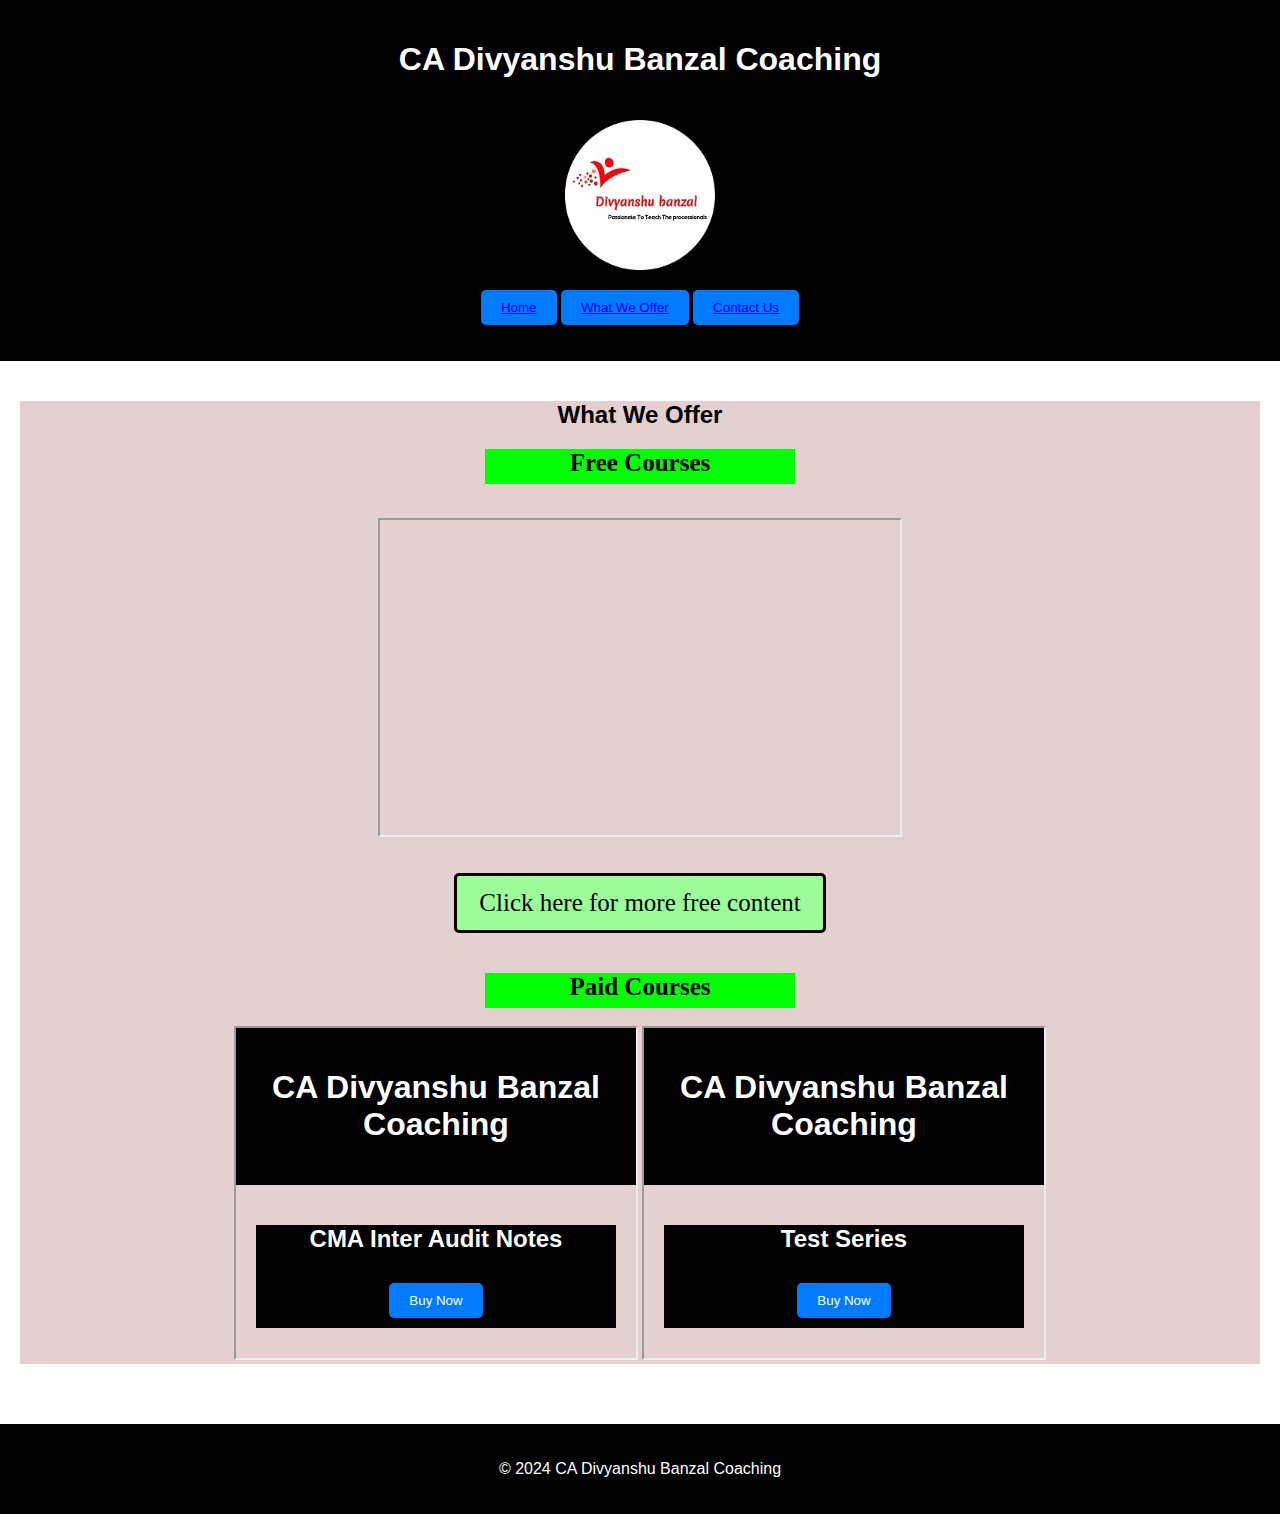
==== courses.html @ 65fd0cba "Add files via upload" ====
<!DOCTYPE html>
<html lang="en">
<head>
    <meta charset="UTF-8">
    <meta name="viewport" content="width=device-width, initial-scale=1.0">
    <title>CA Divyanshu Banzal Coaching - Courses</title>
    <link rel="stylesheet" href="styles.css">
</head>
<body>
    <header>
        <h1>CA Divyanshu Banzal Coaching</h1>
        <img src="logo.png" alt="Coaching Logo" id="coaching-logo">
		 <nav>
        <ul>
            <button><a href="index.html">Home</a></button>
            <button><a href="courses.html">What We Offer</a></button>
            <button><a href="contact.html">Contact Us</a></button>
        </ul>
    </nav>
    </header>
    <main id="courses">
        <section class="courses-content">
            <h2>What We Offer</h2>
            <div class="partition">
                <h3 id="colorstrip" style="font-family:verdana;">Free Courses</h3>
				</br>
                <div class="video-container">
                    <p align="center">
					<iframe width="520" height="315" src="https://www.youtube.com/embed/bM5A6HJC7Rc?si=uMJ-a1aLhA4Mf4lM" frameborder="1" allowfullscreen> </iframe>
					</p>
				</div>
				<div>	
					<p align="center">
					<button id="youtube"><a src="https://www.youtube.com/@CA.Divyanshubanzal">Click here for more free content</a></button>
					</p>
                </div>
            </div>
            <div class="partition">
                <h1 id="colorstrip">Paid Courses</h1>
				</br>
				 <iframe width="400" height="330" src="paid-course.html" frameborder="2" allowfullscreen>CMA Inter Audit Notes</iframe>
                 <iframe width="400" height="330" src="Testseries.html" frameborder="2" allowfullscreen>Test Series</iframe>
                
            </div>
        </section>
    </main>

    <footer>
        <p>&copy; 2024 CA Divyanshu Banzal Coaching</p>
    </footer>
</body>
</html>
---- styles.css ----
/* Global Styles */
/* Global Styles */
/* Add styles for buttons */
button {
    padding: 10px 20px;
    background-color: #007bff;
    color: #fff;
    border: none;
    border-radius: 5px;
    cursor: pointer;
    transition: background-color 0.3s, transform 0.2s;
}

button:hover {
    background-color: #0056b3;
    transform: scale(1.05);
}

/* Home Page Styles */
/* Add styles for home page buttons */
.home-content button {
    margin: 10px;
}

/* Courses Page Styles */
/* Add styles for courses page buttons */
.courses-content button {
    margin: 10px;
}

/* Paid Course Page Styles */
/* Add styles for paid course page buttons */
.paid-course-content button {
    margin: 10px;
}

/* Contact Us Page Styles */
/* Add styles for contact page buttons */
.contact-content button {
    margin: 10px;
}

body {
    font-family: Arial, sans-serif;
    margin: 0;
    padding: 0;
}

header {
    background-color: #000000;
    color: #fff;
    text-align: center;
    padding: 20px 0;
}

nav ul {
    list-style-type: none;
    padding: 0;
    text-align: center;
}

nav ul li {
    display: inline;
    margin: 0 10px;
}

main {
    padding: 20px;
}

footer {
    background-color: #000000;
	color: #fff;
    text-align: center;
    padding: 20px 0;
}

/* Home Page Styles */
.home-content {
    text-align: center;
	background-color: #e4d0d0;
}

#coaching-logo {
    width: 150px;
    height: 150px;
    margin-top: 20px;
}

/* Courses Page Styles */
.courses-content {
    text-align: center;
	background-color: #e4d0d0;
}

.partition {
    margin-bottom: 40px;
}

.video-container {
    display: grid;
    grid-template-columns: repeat(auto-fit, minmax(250px, 1fr));
    gap: 20px;
}

/* Paid Course Page Styles */
.paid-course-content {
    text-align: center;
	background-color: black;
	color: white;
}

.popup {
    display: none;
    position: fixed;
    z-index: 1;
    left: 0;
    top: 0;
    width: 100%;
    height: 100%;
    overflow: auto;
    background-color: rgba(0, 0, 0, 0.5);
}

.popup-content {
    background-color: #fefefe;
    margin: 10% auto;
    padding: 20px;
    border: 1px solid #888;
    width: 80%;
    max-width: 600px;
    position: relative;
}

.close {
    color: #aaa;
    float: right;
    font-size: 28px;
    font-weight: bold;
}

.close:hover,
.close:focus {
    color: black;
    text-decoration: none;
    cursor: pointer;
}

.popup-content img {
    display: block;
    margin: 0 auto;
    max-width: 100%;
    height: auto;
}

/* Contact Us Page Styles */
.contact-content {
    text-align: center;
	background-color: #e4d0d0;
}
#colorstrip{
    width: 25%; height: 35px;
	font-size: 25px;
	font-family: 'Sacramento', cursive;
	margin: 0 auto;
	background-color: #00ff00;
	color: #000000;
    
    
	
}
#youtube{
	width: 30%; height: 60px;
	font-size: 25px;
	font-family: 'Sacramento', cursive;
	margin: 0 auto;
	background-color: #9bfc99;
	color: #000000;
    border-style: solid;
    border-color: black;
}
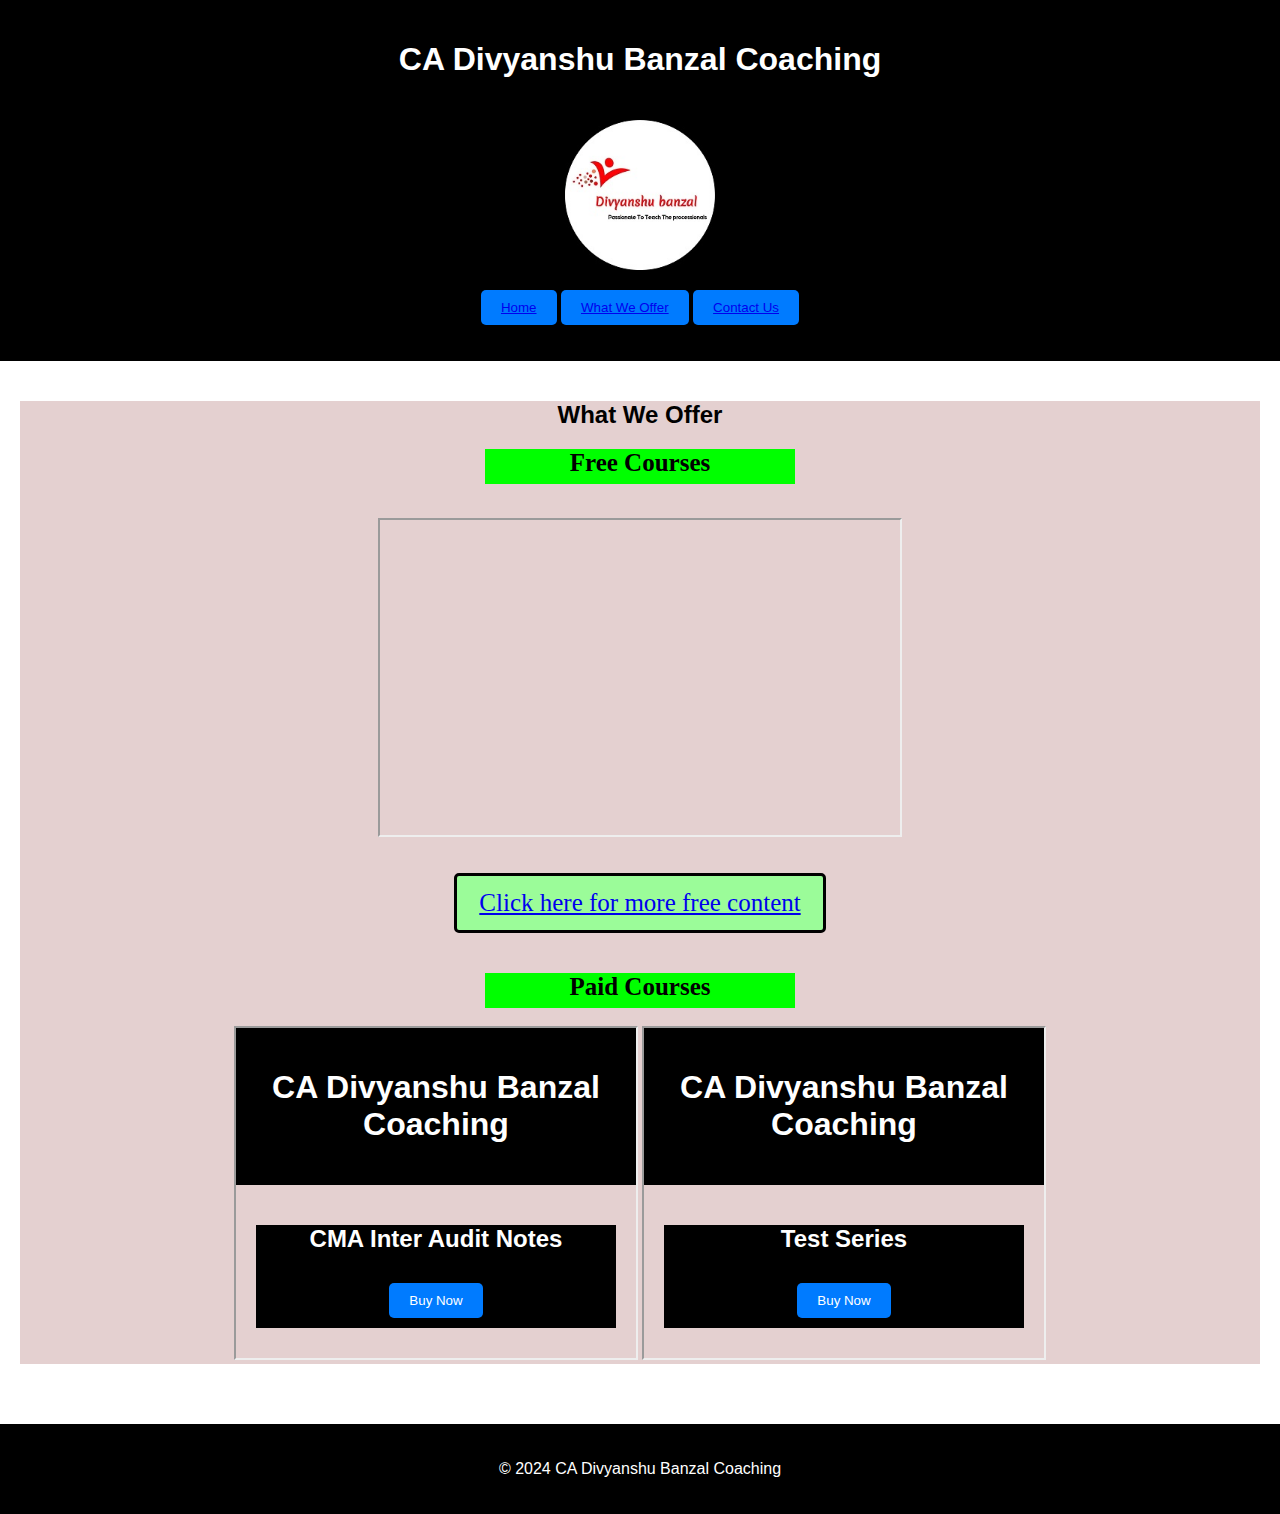
==== commit 264e8d13: "Update courses.html" ====
--- a/courses.html
+++ b/courses.html
@@ -31,7 +31,7 @@
 				</div>
 				<div>	
 					<p align="center">
-					<button id="youtube"><a src="https://www.youtube.com/@CA.Divyanshubanzal">Click here for more free content</a></button>
+					<button id="youtube"><a href="https://www.youtube.com/@CA.Divyanshubanzal">Click here for more free content</a></button>
 					</p>
                 </div>
             </div>
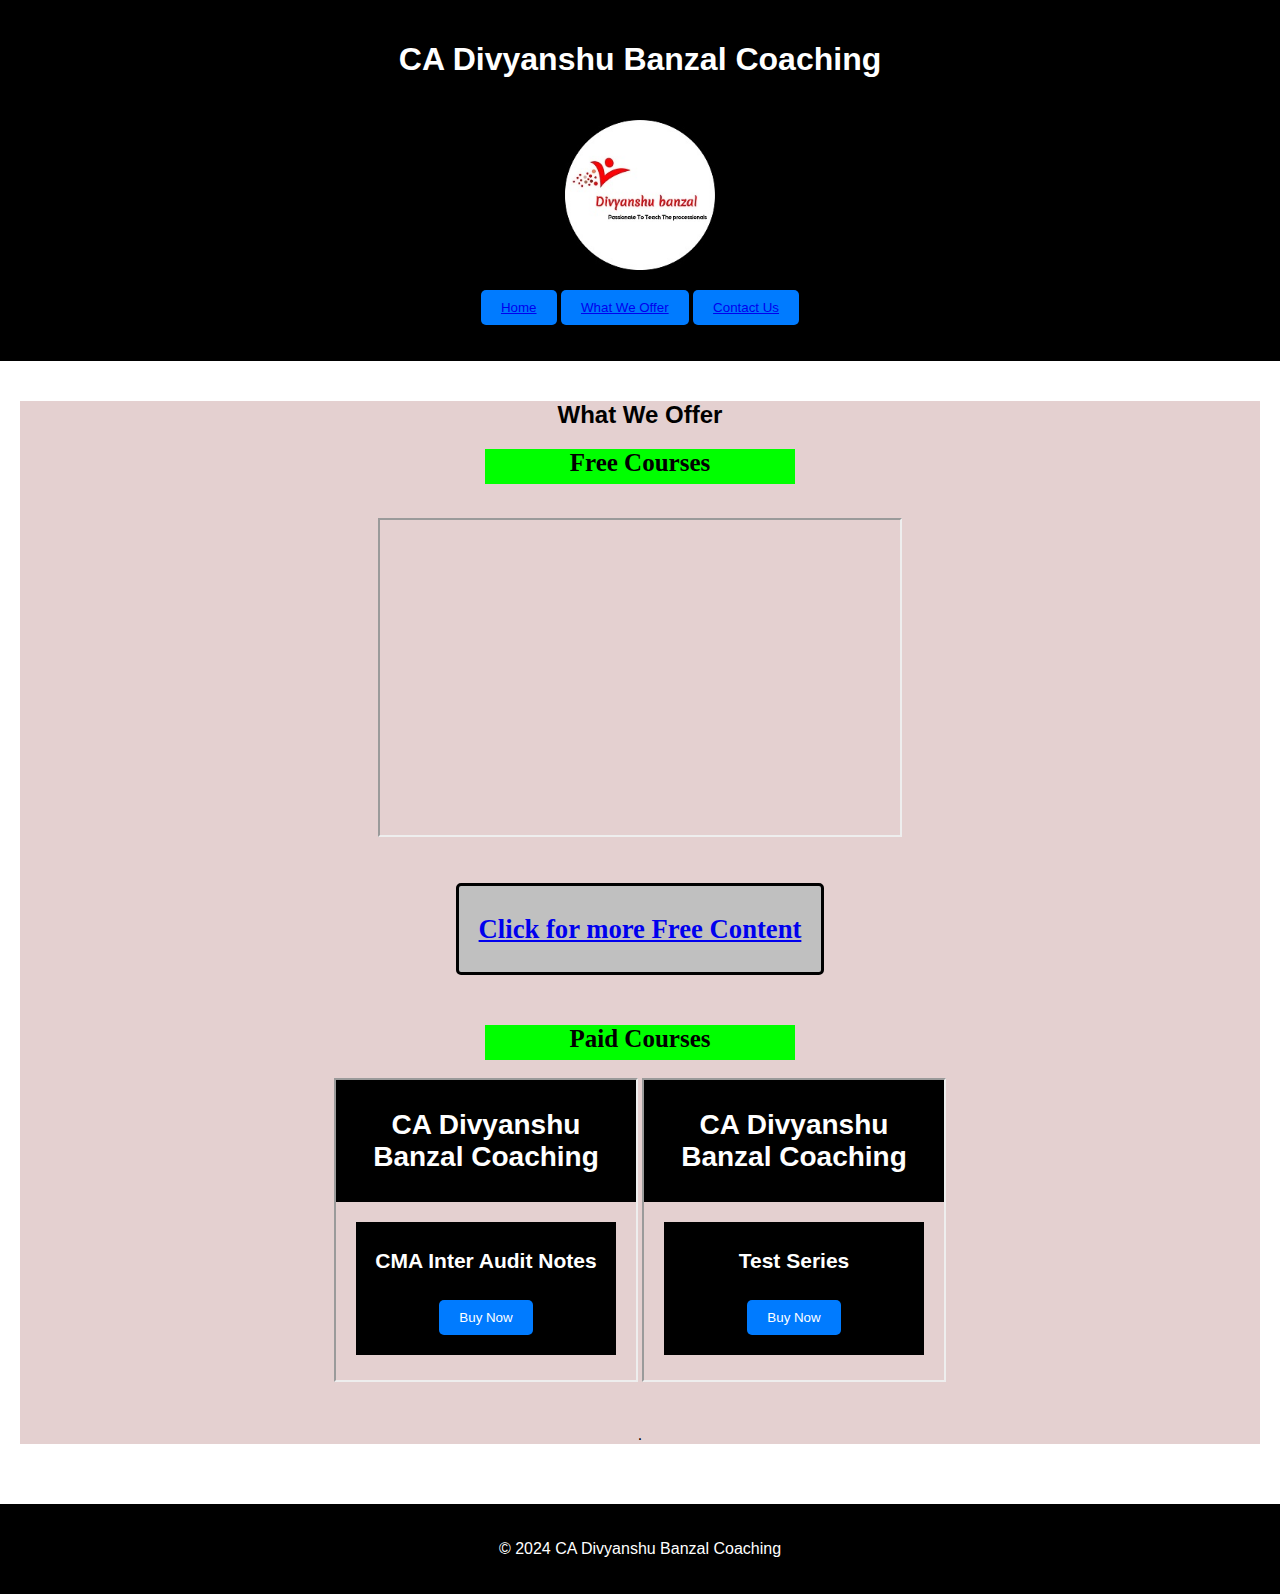
==== commit d574883a: "Update courses.html" ====
--- a/courses.html
+++ b/courses.html
@@ -31,16 +31,19 @@
 				</div>
 				<div>	
 					<p align="center">
-					<button id="youtube"><a href="https://www.youtube.com/@CA.Divyanshubanzal">Click here for more free content</a></button>
+					<button id="youtube"><a href="https://www.youtube.com/@CA.Divyanshubanzal"><h1>Click for more Free Content</h1></a></button>
 					</p>
                 </div>
             </div>
             <div class="partition">
                 <h1 id="colorstrip">Paid Courses</h1>
 				</br>
-				 <iframe width="400" height="330" src="paid-course.html" frameborder="2" allowfullscreen>CMA Inter Audit Notes</iframe>
-                 <iframe width="400" height="330" src="Testseries.html" frameborder="2" allowfullscreen>Test Series</iframe>
+				 <iframe width="auto" height="300" src="paid-course.html" frameborder="10" >CMA Inter Audit Notes</iframe>
+                 <iframe width="auto" height="300" src="Testseries.html" frameborder="2" allowfullscreen>Test Series</iframe>
                 
+            </div>
+			<div class="partition">
+                <p>      .  </P>
             </div>
         </section>
     </main>
--- a/styles.css
+++ b/styles.css
@@ -170,12 +170,49 @@
 	
 }
 #youtube{
-	width: 30%; height: 60px;
-	font-size: 25px;
+	padding: 10px 20px;
+    background-color: silver;
+    color: #000000;
 	font-family: 'Sacramento', cursive;
-	margin: 0 auto;
-	background-color: #9bfc99;
-	color: #000000;
-    border-style: solid;
-    border-color: black;
-}+    border: solid;
+    border-radius: 5px;
+    cursor: pointer;
+    transition: background-color 0.3s, transform 0.2s;
+}
+
+@media only screen and (max-width: 600px) {
+  /* Adjust font sizes, margins, padding, etc. for smaller screens */
+  body {
+    font-size: 14px;
+  }
+  header {
+    padding: 10px;
+  }
+  nav ul li {
+    display: block;
+    margin: 5px 0;
+  }
+  .home-content,
+  .courses-content,
+  .paid-course-content,
+  .contact-content {
+    padding: 10px;
+  }
+}
+
+/* Example Fluid Layout */
+.container {
+  width: 90%; /* 90% width of the viewport */
+  margin: 0 auto; /* Center the container */
+}
+
+/* Example Flexbox Layout */
+.section {
+  display: flex;
+  flex-wrap: wrap;
+  justify-content: space-between;
+}
+
+.section .content {
+  flex: 1 1 45%; /* 45% width for each content block */
+}
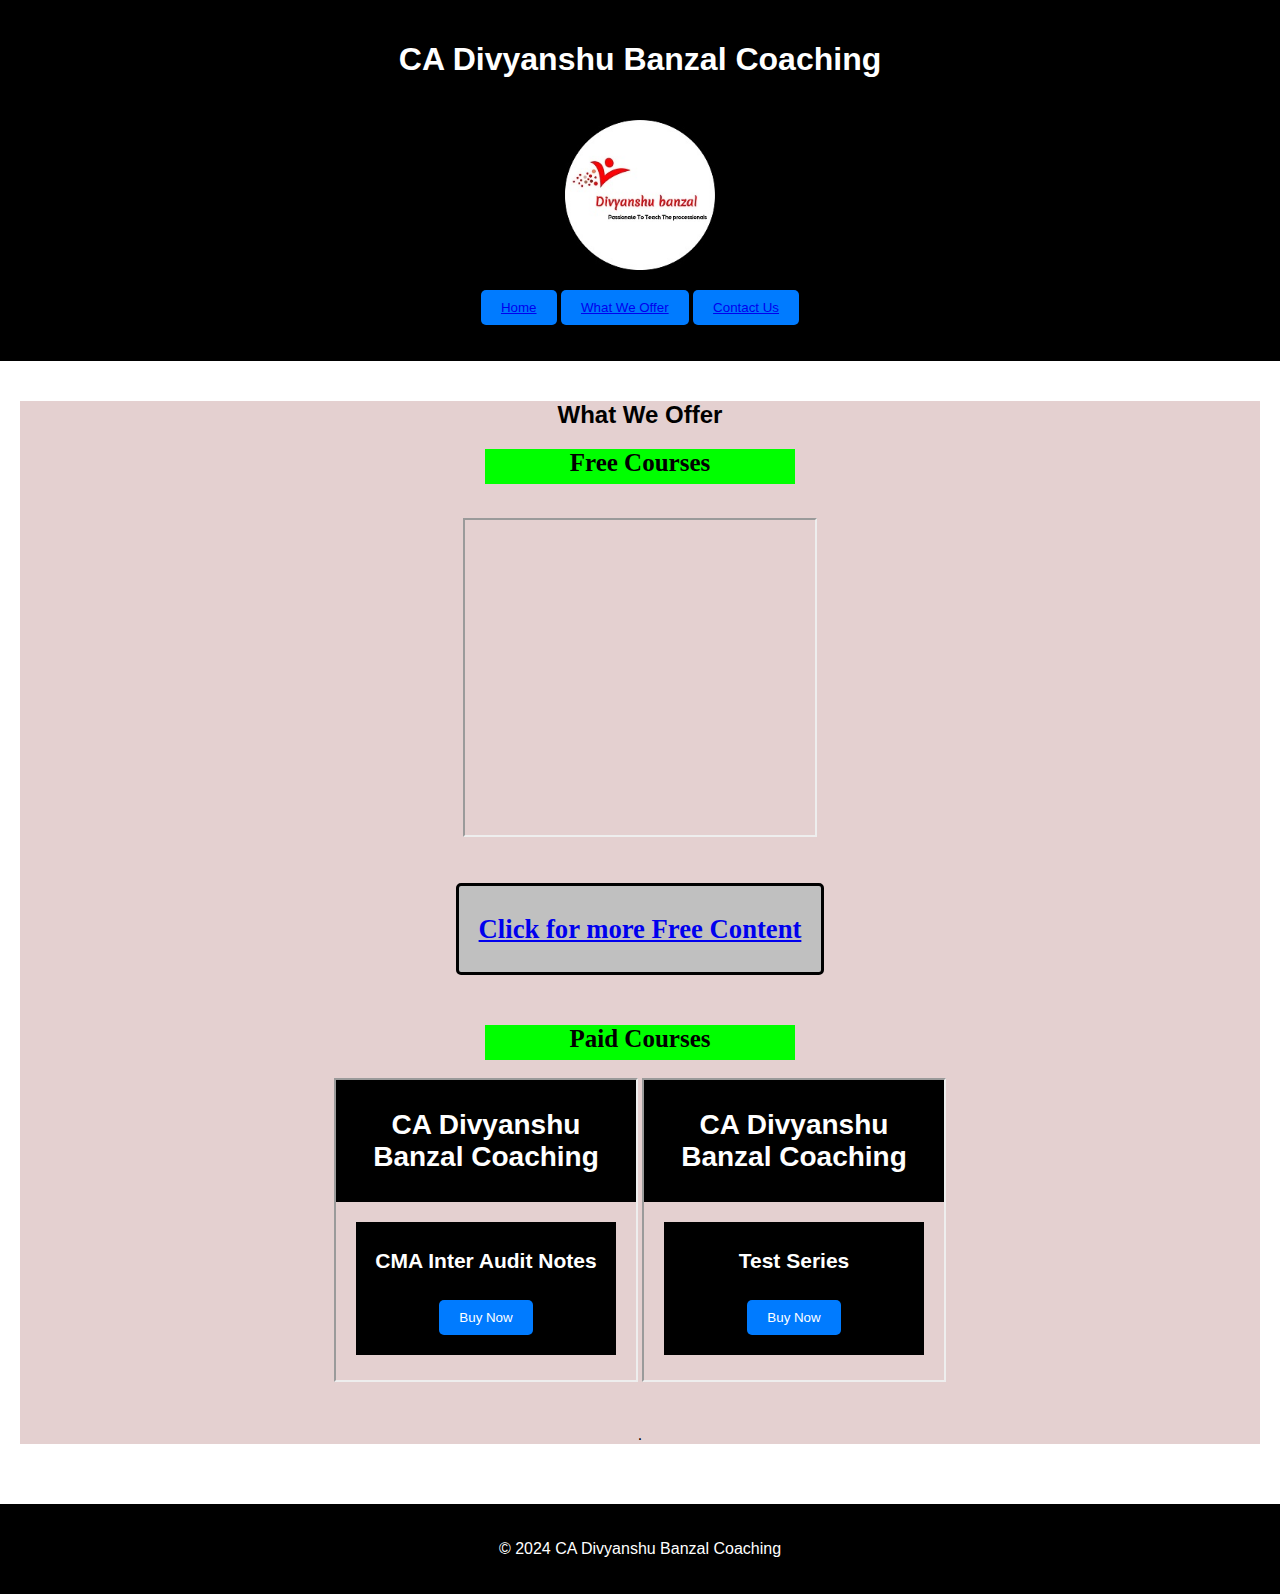
==== commit 6e832c5e: "Update courses.html" ====
--- a/courses.html
+++ b/courses.html
@@ -26,7 +26,7 @@
 				</br>
                 <div class="video-container">
                     <p align="center">
-					<iframe width="520" height="315" src="https://www.youtube.com/embed/bM5A6HJC7Rc?si=uMJ-a1aLhA4Mf4lM" frameborder="1" allowfullscreen> </iframe>
+					<iframe width="350" height="315" src="https://www.youtube.com/embed/bM5A6HJC7Rc?si=uMJ-a1aLhA4Mf4lM" frameborder="1" allowfullscreen> </iframe>
 					</p>
 				</div>
 				<div>	
